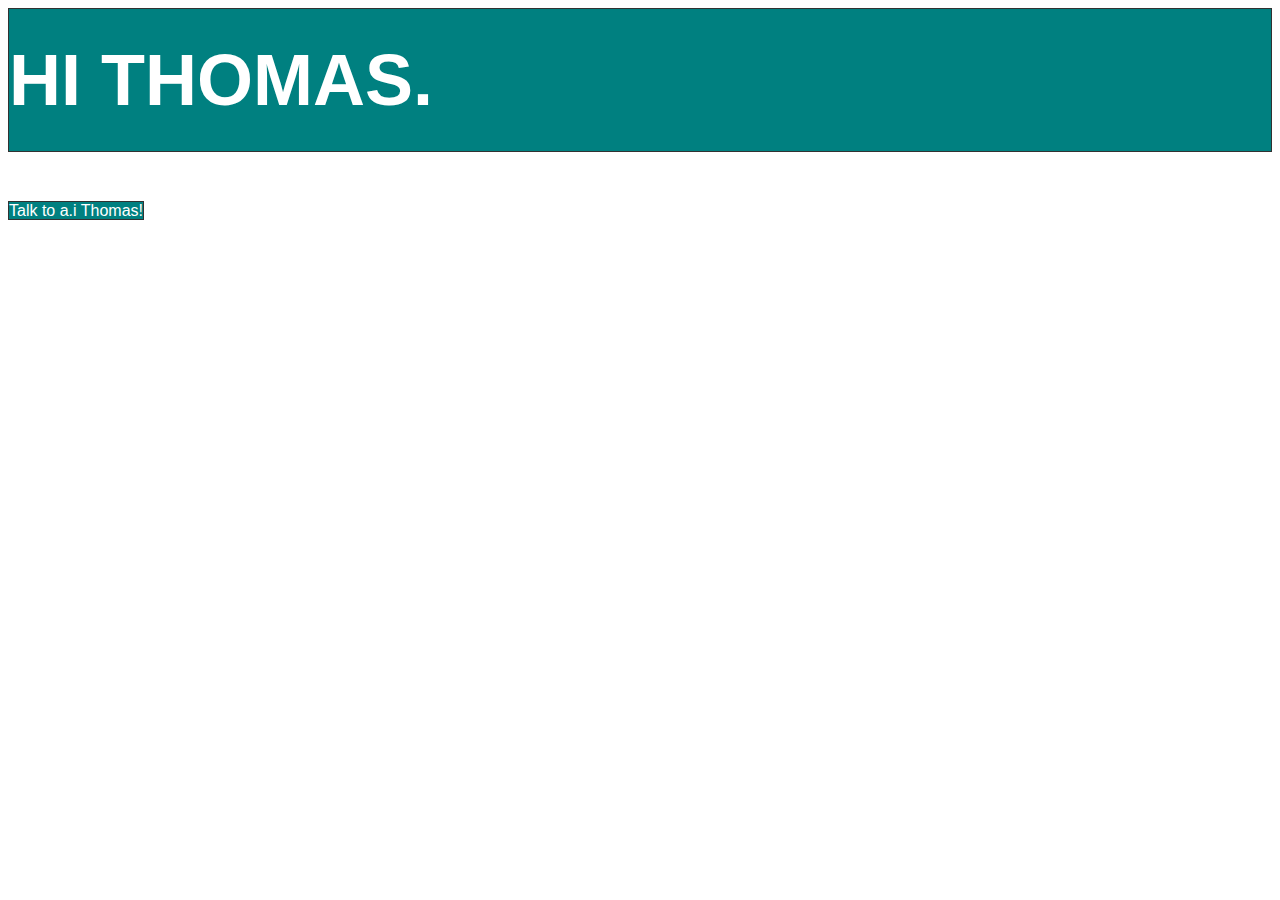
==== website/index.html @ 4acbf317 "Update index.html" ====
<!DOCTYPE html>
<html>
  <head>
    <title>For Thomas</title>
    <style>
      #body {
        font-family: arial, helvetica, sans-serif;
      }
      #top-heading {
        font-family: arial, helvetica, sans-serif;
        text-align: left;
        color: rgb(255, 255, 255);
        background-color: rgb(0, 128, 128);
        border: 1px solid rgb(50, 50, 50);
        margin-top: 0px;
        margin-bottom: 50px;
        font-size: 72px;
        padding-top: 30px;
        padding-bottom: 30px;
      }
      .links {
        color: white;
        border: 1px solid rgb(50, 50, 50);
        margin-right: 0px;
        margin-left: 0px;
        text-align: center;
        background-color: rgb(0, 128, 128);
      }
    </style>
  </head>
  <body>
    <h1 id = top-heading>HI THOMAS.</h1>
    <div id = body>
      <div id = links-box>
        <div id = links>
          <a class = links>Talk to a.i Thomas!</a>
        </div
      </div>
    </div>
    <script>
      
    </script>
  </body>
</html>
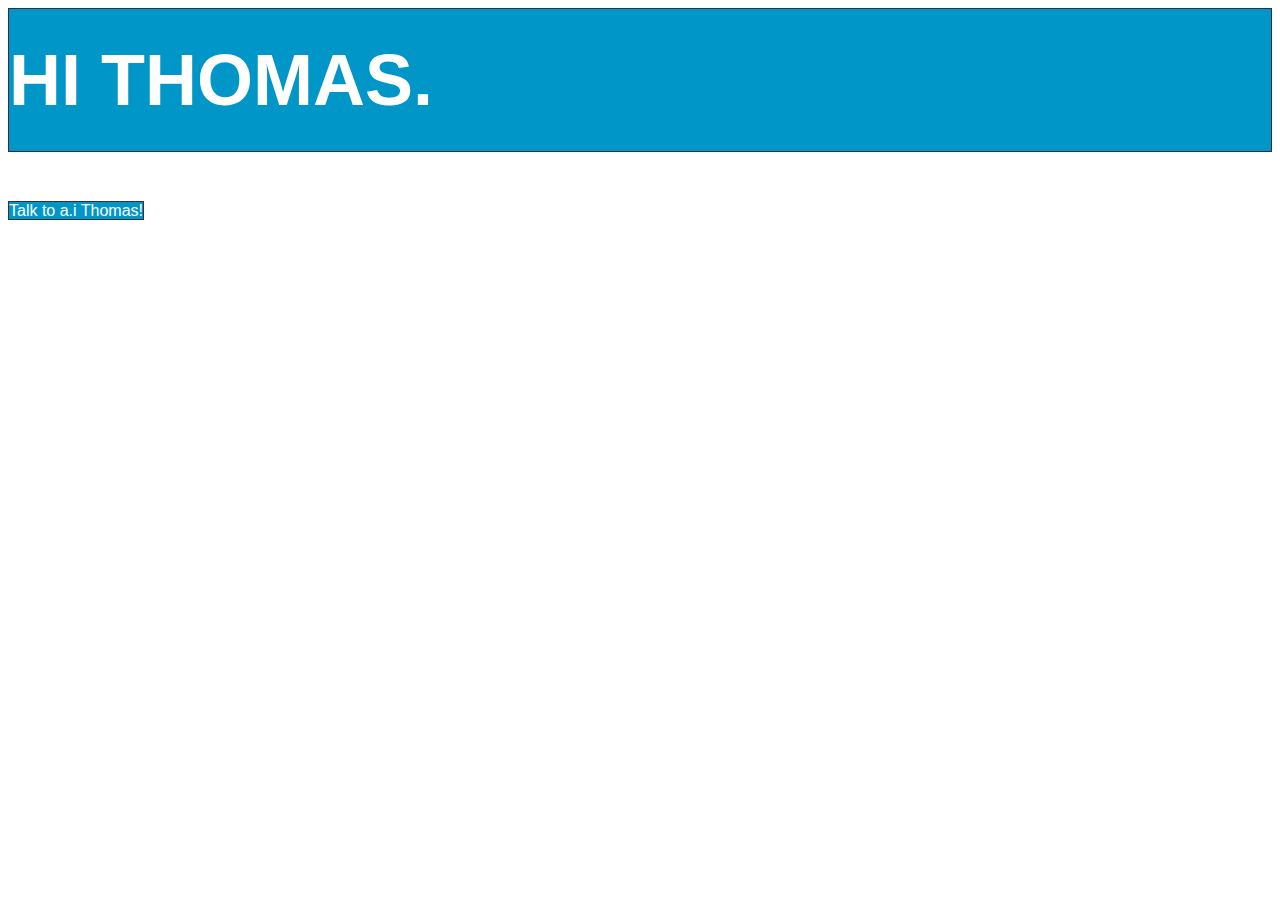
==== commit 506436fd: "Update index.html" ====
--- a/website/index.html
+++ b/website/index.html
@@ -10,7 +10,7 @@
         font-family: arial, helvetica, sans-serif;
         text-align: left;
         color: rgb(255, 255, 255);
-        background-color: rgb(0, 128, 128);
+        background-color: rgb(0, 150, 200);
         border: 1px solid rgb(50, 50, 50);
         margin-top: 0px;
         margin-bottom: 50px;
@@ -24,7 +24,7 @@
         margin-right: 0px;
         margin-left: 0px;
         text-align: center;
-        background-color: rgb(0, 128, 128);
+        background-color: rgb(0, 150, 200);
       }
     </style>
   </head>
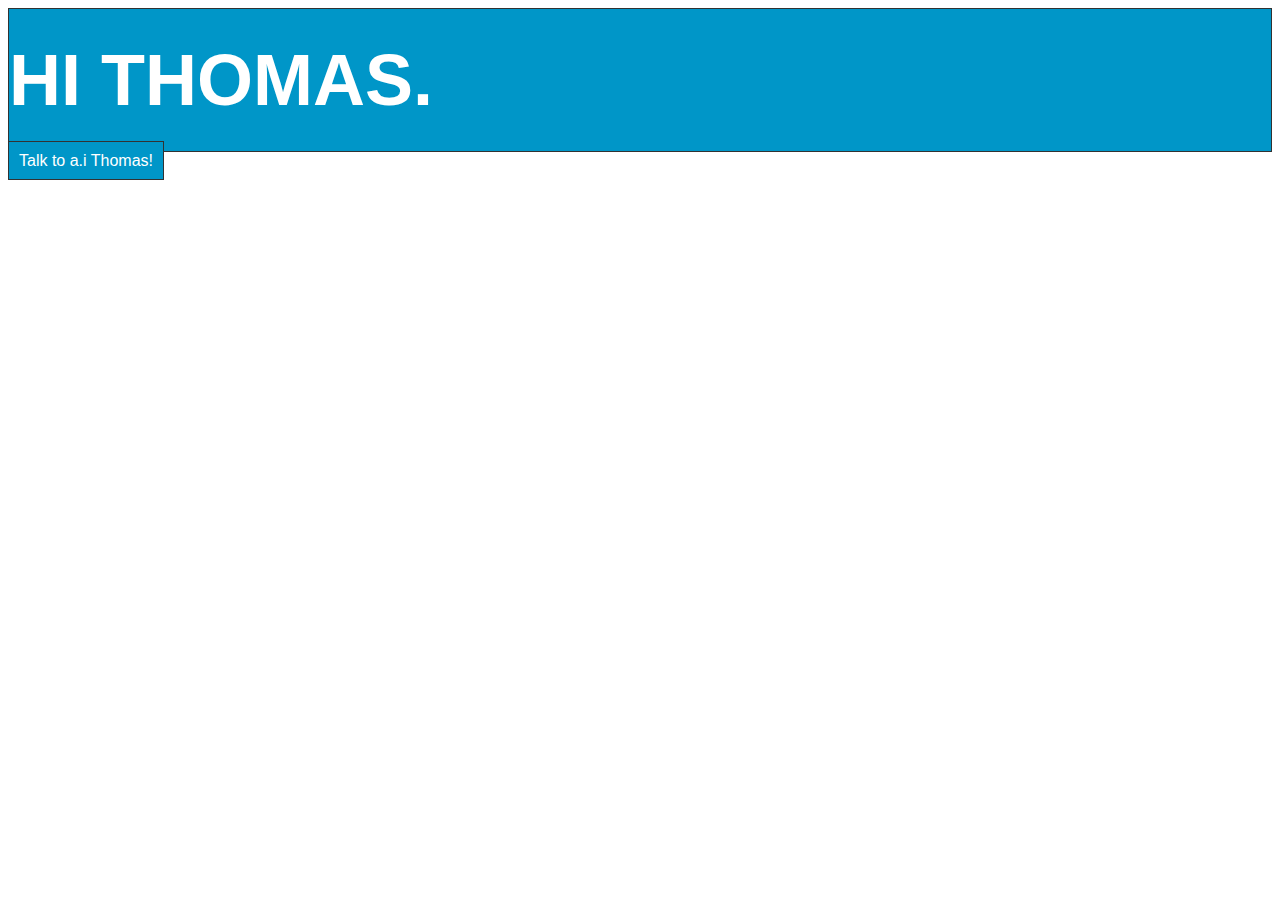
==== commit 8672bdf5: "Update index.html" ====
--- a/website/index.html
+++ b/website/index.html
@@ -13,7 +13,7 @@
         background-color: rgb(0, 150, 200);
         border: 1px solid rgb(50, 50, 50);
         margin-top: 0px;
-        margin-bottom: 50px;
+        margin-bottom: 0px;
         font-size: 72px;
         padding-top: 30px;
         padding-bottom: 30px;
@@ -25,6 +25,10 @@
         margin-left: 0px;
         text-align: center;
         background-color: rgb(0, 150, 200);
+        padding-top: 10px;
+        padding-bottom: 10px;
+        padding-right: 10px;
+        padding-left: 10px;
       }
     </style>
   </head>
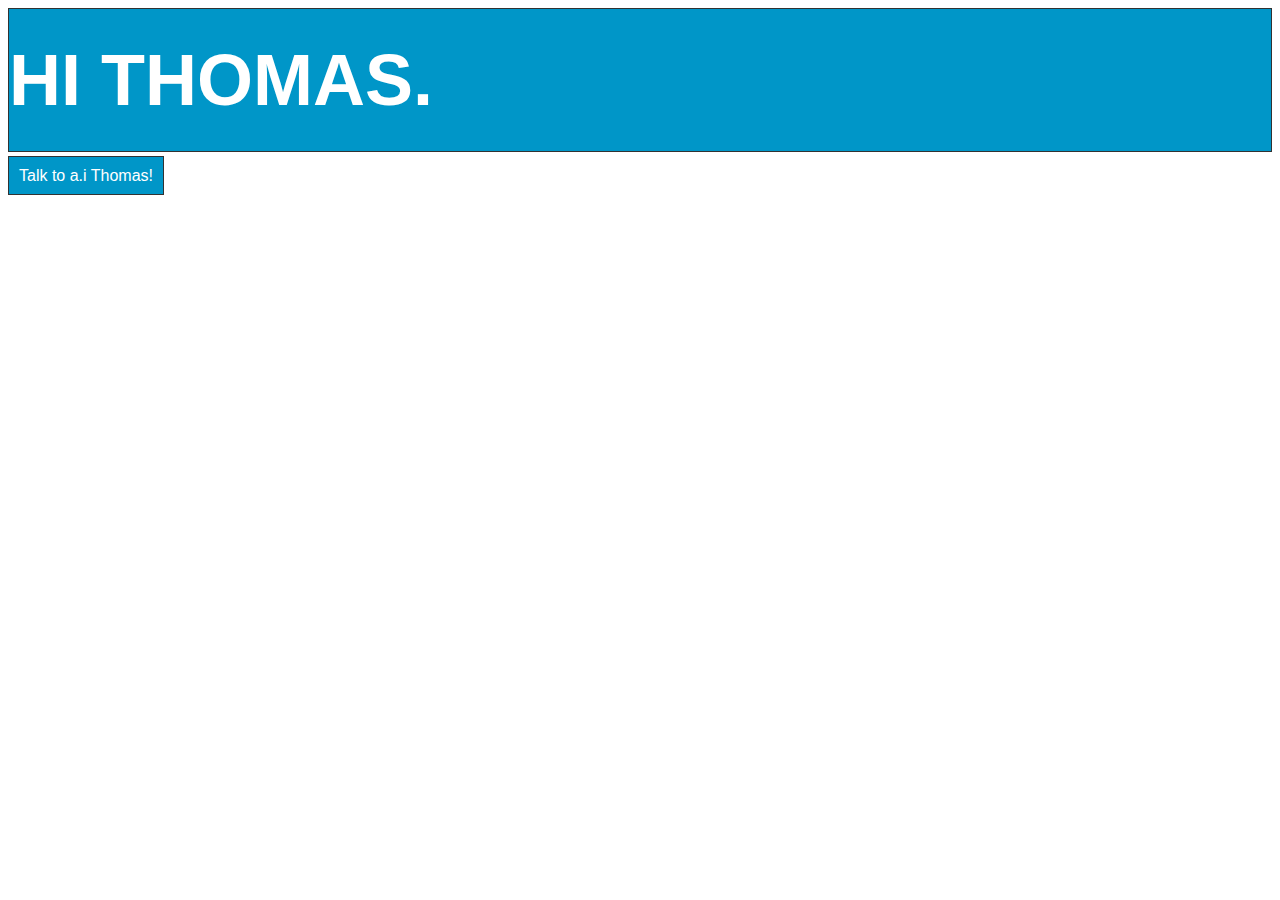
==== commit 17cf6ca9: "Update index.html" ====
--- a/website/index.html
+++ b/website/index.html
@@ -13,7 +13,7 @@
         background-color: rgb(0, 150, 200);
         border: 1px solid rgb(50, 50, 50);
         margin-top: 0px;
-        margin-bottom: 0px;
+        margin-bottom: 15px;
         font-size: 72px;
         padding-top: 30px;
         padding-bottom: 30px;
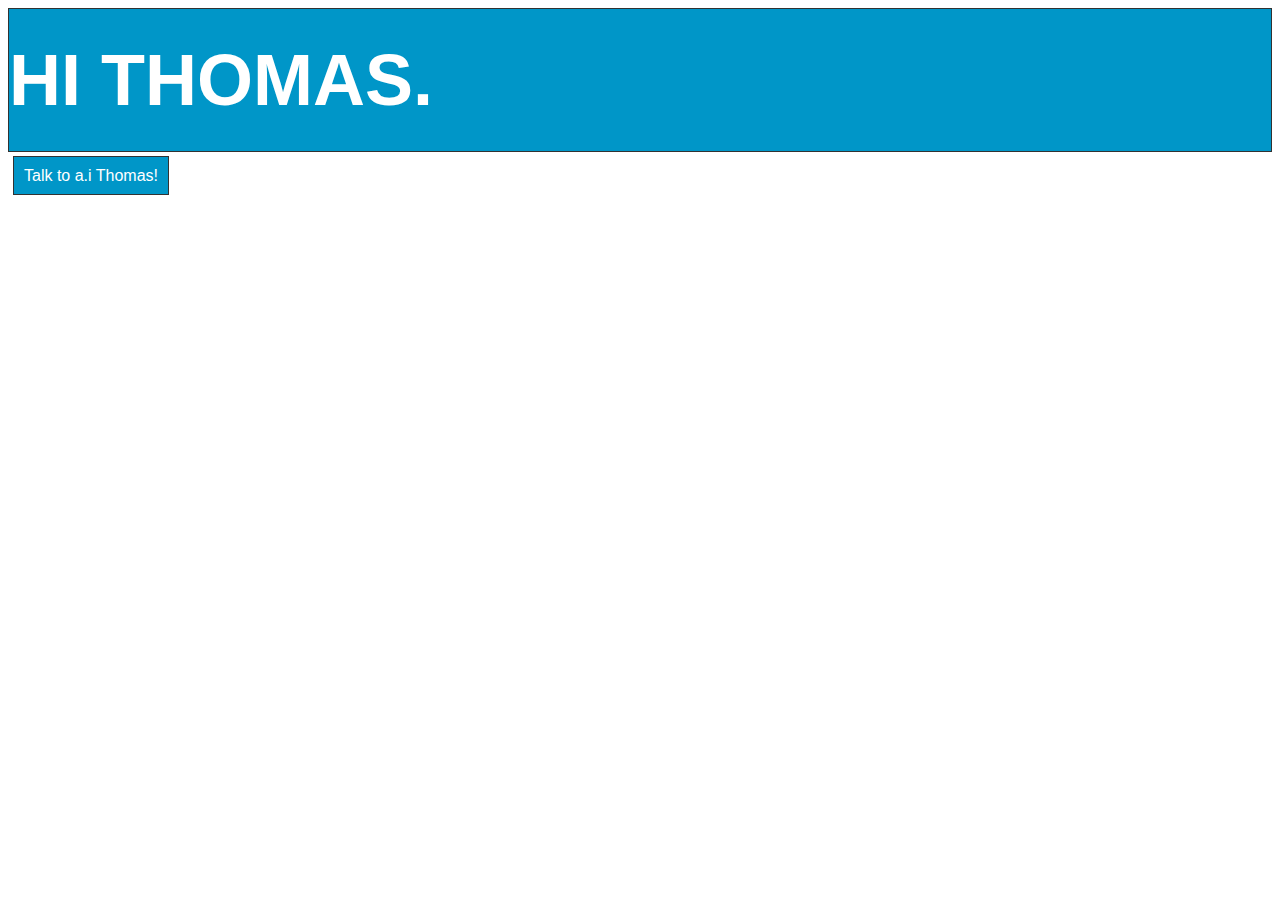
==== commit 49d5b206: "Update index.html" ====
--- a/website/index.html
+++ b/website/index.html
@@ -21,14 +21,15 @@
       .links {
         color: white;
         border: 1px solid rgb(50, 50, 50);
-        margin-right: 0px;
-        margin-left: 0px;
+        margin-right: 5px;
+        margin-left: 5px;
         text-align: center;
         background-color: rgb(0, 150, 200);
         padding-top: 10px;
         padding-bottom: 10px;
         padding-right: 10px;
         padding-left: 10px;
+        font-family: Verdana, sans-serif;
       }
     </style>
   </head>
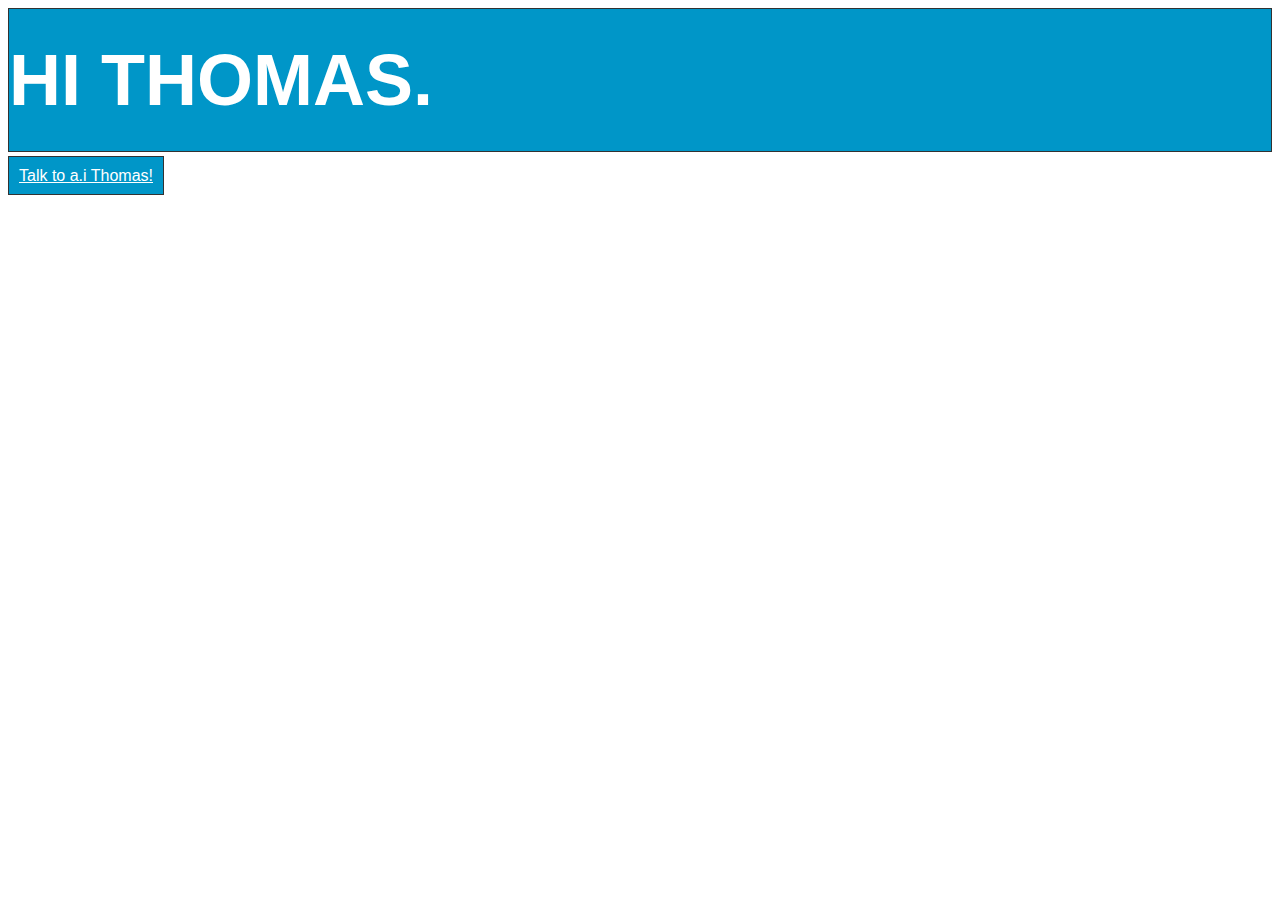
==== commit 97b92274: "Update index.html" ====
--- a/website/index.html
+++ b/website/index.html
@@ -31,6 +31,9 @@
         padding-left: 10px;
         font-family: Verdana, sans-serif;
       }
+      #left-link {
+        margin-left: 0px;
+      }
     </style>
   </head>
   <body>
@@ -38,7 +41,7 @@
     <div id = body>
       <div id = links-box>
         <div id = links>
-          <a class = links>Talk to a.i Thomas!</a>
+          <a class = "links" id = "left-link" href = "/for-thomas/website/talk-to-ai-thomas">Talk to a.i Thomas!</a>
         </div
       </div>
     </div>
